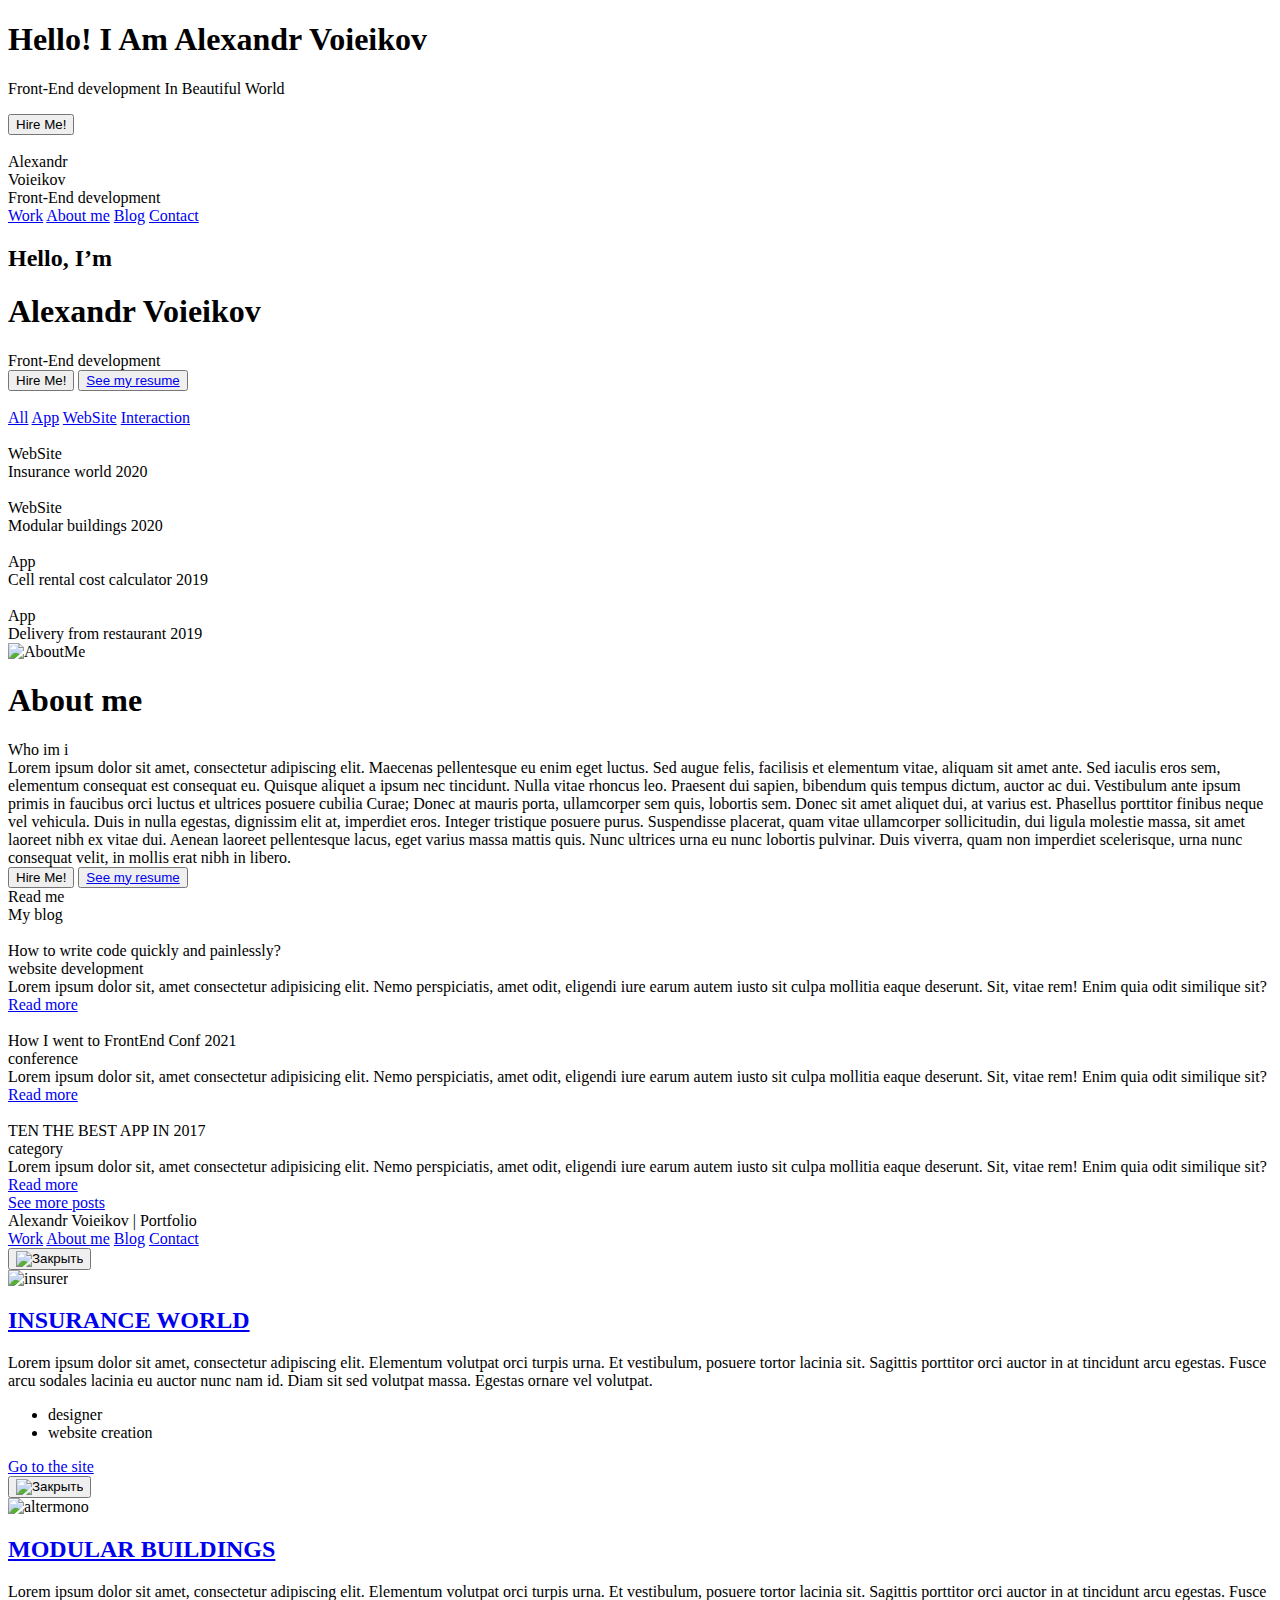
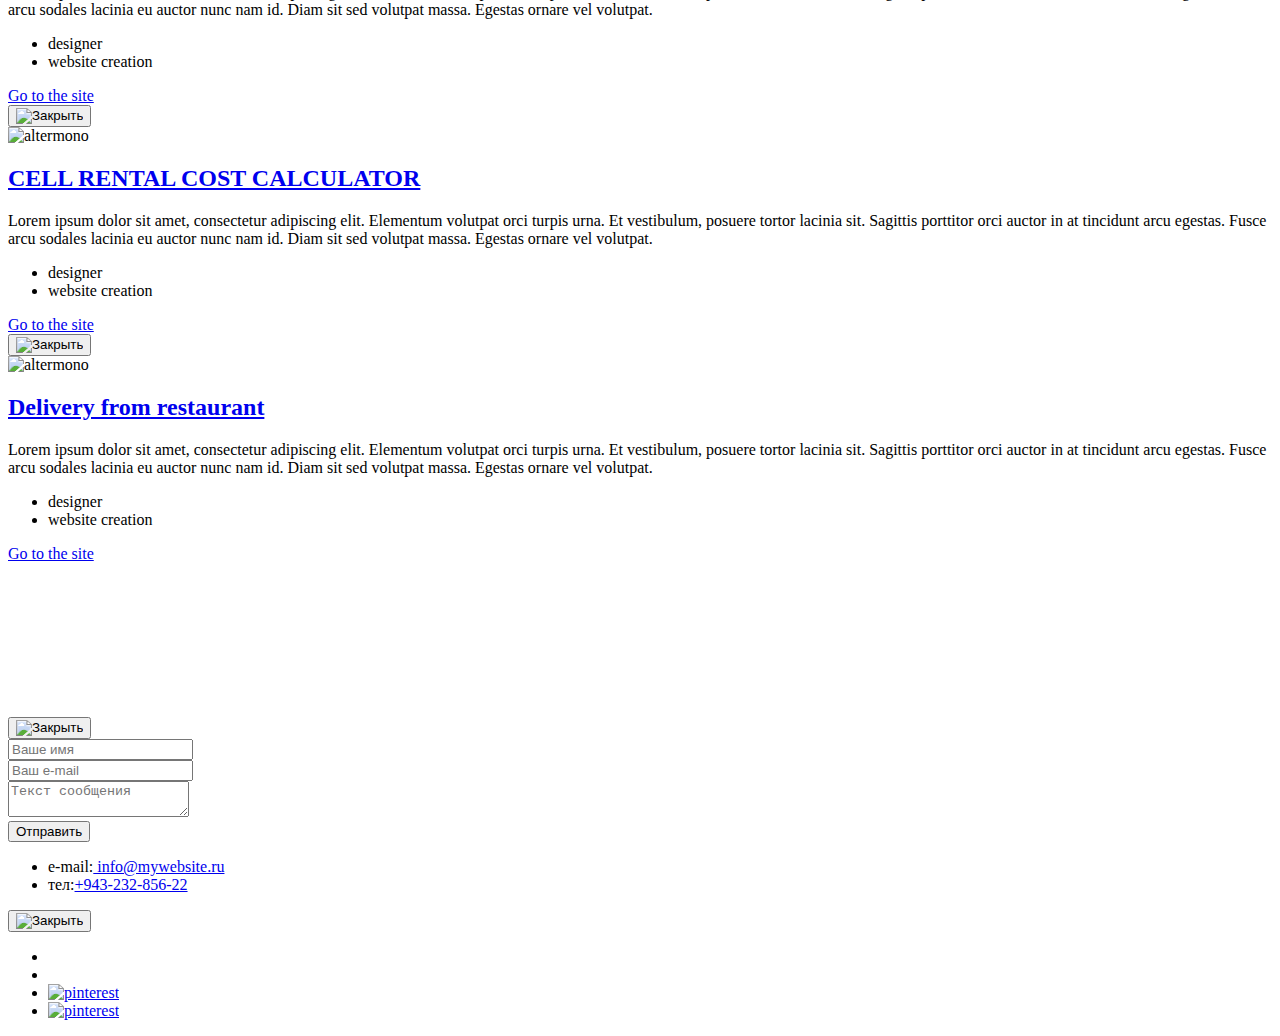
==== index.html @ 68274259 "Update index.html" ====
<!DOCTYPE html>
<html lang="en">

<head>
    <meta charset="UTF-8">
    <link rel="stylesheet" href="assets/css/style.min.css">
    <link rel="stylesheet" href="https://pro.fontawesome.com/releases/v5.10.0/css/all.css" integrity="sha384-AYmEC3Yw5cVb3ZcuHtOA93w35dYTsvhLPVnYs9eStHfGJvOvKxVfELGroGkvsg+p" crossorigin="anonymous"/>
    
    
    <!-- Useful meta tags -->
    <meta http-equiv="x-ua-compatible" content="ie=edge">
    <meta name="viewport" content="width=device-width, initial-scale=1, shrink-to-fit=no">
    <meta name="robots" content="index, follow">
    <meta name="google" content="notranslate">
    <meta name="format-detection" content="telephone=no">
    <meta name="description" content="">
    
    <link rel="shortcut icon" href="assets/images/icon.png" type="image/x-icon">
    
    
    <title>Alexandr Voieikov | Portfolio</title>
</head>

<body class="">
    <div class="page " id="page">
        <!-- Main -->
        <main class="main ">
            
            <section class="preview">
                <div class="preview__wrapper">
                    <h1 class="preview__title">Hello! I Am Alexandr Voieikov</h1>
                    <p class="preview__text">Front-End development In Beautiful World</p>
                    <button class="btn btn--preview-hover js-scroll-trigger" data-scroll="#section-1" type="submit"> Hire Me!</button>
                </div>
            </section>
            <header class="header" id="section-1" >
                <div class="container">
                    <div  class="header__inner">
                        <div class="user">
                            <div class="user__avatar">
                                <img src="assets/images/photo-profile.jpg" alt="">
                            </div>
                            <div class="user__content">
                                <div class="user__name">
                                    Alexandr <br> Voieikov
                                </div>
                                <div class="user__prof">
                                    Front-End development
                                </div>
                            </div>
                        </div>
                        <nav class="nav">
                            <a class="nav__link" href="#">Work</a>
                            <a class="nav__link" href="#">About me</a>
                            <a class="nav__link" href="blog.html">Blog</a>
                            <a class="nav__link" href="#">Contact</a>
                        </nav>
                    </div>
                </div>
            </header>
            
            <section class="intro">
                <div class="container">
                    <div class="intro__inner">
                        <div class="intro__content">
                            <h2 class="intro__subtitle">Hello, I’m</h2>
                            <h1 class="intro__title">Alexandr Voieikov</h1>
                            <div class="intro__text">Front-End development</div>
                            <div class="social">
                                <a class="social__link social__link--linkedin"
                                    href="https://www.linkedin.com/in/alexandr-voieikov-9a24121a7/" target="_blank"><i
                                        class="fab fa-linkedin"></i></a>
                                <a class="social__link social__link--instagram" href="#"><i class="fab fa-instagram"></i></a>
                                <a class="social__link social__link--facebook" href="#"><i class="fab fa-facebook-square"></i></a>
                            </div>
                            <div class="intro__button">
                                <button class="btn btn--intro" type="button">Hire Me!</button>
                                <button class="btn btn--intro active"><a  href="assets/file/Alexandr_Voieikov_resume(RU).pdf" target="_blank">See my
                                    resume</a></button>
                            </div>
            
                        </div>
                        <div class="intro__photo">
                            <img src="assets/images/intro-photo.png" alt="">
                        </div>
                    </div>
                </div>
            </section>
            
            <!-- Works -->
            
            <div class="works">
                <div class="container">
                    <div class="works__nav">
                        <a class="works__nav-link" href="#">All</a>
                        <a class="works__nav-link" href="#">App</a>
                        <a class="works__nav-link" href="#">WebSite</a>
                        <a class="works__nav-link" href="#">Interaction</a>
                    </div>
            
                    <div class="portfolio">
            
                        <div class="portfolio__col">
                            <div class="work">
                                <a class="work__link" data-modal="modal-work1">
                                    <img class="work__image" src="assets/images/work-1.jpg" alt="">
            
                                    <div class="work__content">
                                        <div class="work__cat">WebSite</div>
                                        <div class="work__title">
                                            Insurance world
                                            <time class="work__date" datetime="2020-11-22 19:00">2020</time>
                                        </div>
                                    </div>
                                </a>
                            </div>
                        </div>
                        <div class="portfolio__col">
                            <div class="work">
                                <a class="work__link" data-modal="modal-work2">
                                    <img class="work__image" src="assets/images/work-2.jpg" alt="">
            
                                    <div class="work__content">
                                        <div class="work__cat">WebSite</div>
                                        <div class="work__title">
                                            Modular buildings
                                            <time class="work__date" datetime="2020-11-22 19:00">2020</time>
                                        </div>
                                    </div>
                                </a>
                            </div>
                        </div>
                        <div class="portfolio__col">
                            <div class="work">
                                <a class="work__link" data-modal="modal-work3">
                                    <img class="work__image" src="assets/images/work-3.jpg" alt="">
            
                                    <div class="work__content">
                                        <div class="work__cat">App</div>
                                        <div class="work__title">
                                            Cell rental cost calculator
                                            <time class="work__date" datetime="2019-11-22 19:00">2019</time>
                                        </div>
                                    </div>
                                </a>
                            </div>
                        </div>
            
                        <div class="portfolio__col">
                            <div class="work">
                                <a class="work__link" data-modal="modal-work4">
                                    <img class="work__image" src="assets/images/work-4.jpg" alt="">
            
                                    <div class="work__content">
                                        <div class="work__cat">App</div>
                                        <div class="work__title">
                                            Delivery from restaurant
                                            <time class="work__date" datetime="2019-11-22 19:00">2019</time>
                                        </div>
                                    </div>
                                </a>
                            </div>
                        </div>
            
            
                    </div><!-- /.portfolio -->
                </div>
                <!--container -->
            </div> <!-- works -->
            
            
            <section class="about">
                <div class="container">
                    <div class="about__wrapper">
                        <div class="about__img">
                            <img src="assets/images/aboutme.png" alt="AboutMe">
                        </div>
                        <div class="about__content">
                            <h1 class="about__title">About me</h1>
                            <div class="about__subtitle">Who im i</div>
                            <div class="about__description">Lorem ipsum dolor sit amet, consectetur adipiscing elit. Maecenas
                                pellentesque eu enim eget luctus. Sed augue felis, facilisis et elementum vitae, aliquam sit amet
                                ante. Sed iaculis eros sem, elementum consequat est consequat eu. Quisque aliquet a ipsum nec
                                tincidunt. Nulla vitae rhoncus leo. Praesent dui sapien, bibendum quis tempus dictum, auctor ac dui.
                                Vestibulum ante ipsum primis in faucibus orci luctus et ultrices posuere cubilia Curae; Donec at
                                mauris porta, ullamcorper sem quis, lobortis sem. Donec sit amet aliquet dui, at varius est.
                                Phasellus porttitor finibus neque vel vehicula. Duis in nulla egestas, dignissim elit at, imperdiet
                                eros. Integer tristique posuere purus. Suspendisse placerat, quam vitae ullamcorper sollicitudin,
                                dui ligula molestie massa, sit amet laoreet nibh ex vitae dui. Aenean laoreet pellentesque lacus,
                                eget varius massa mattis quis. Nunc ultrices urna eu nunc lobortis pulvinar. Duis viverra, quam non
                                imperdiet scelerisque, urna nunc consequat velit, in mollis erat nibh in libero.</div>
                                <div class="about__button">
                                    <button class="btn btn--intro " type="button">Hire Me!</button>
                                    <button class="btn btn--intro active"><a  href="assets/file/Alexandr_Voieikov_resume(RU).pdf" target="_blank">See my
                                        resume</a></button>
                                </div>
                        </div>
                    </div>
            
                </div>
            </section>
            
            <div class="read">
                <div class="container">
                    <div class="read__title">Read me</div>
                    <div class="read__subtitle">My blog</div>
            
                    <div class="blog__item">
                        <div class="blog__block">
                            <img src="assets/images/post-2.jpg" alt="">
            
                            <div class="blog__title">How to write code quickly and painlessly?</div>
                            <div class="blog__category">website development</div>
                            <div class="blog__description">Lorem ipsum dolor sit, amet consectetur adipisicing elit. Nemo perspiciatis, amet odit, eligendi iure earum autem iusto sit culpa mollitia eaque deserunt. Sit, vitae rem! Enim quia odit similique sit?</div>
            
                            <a class="btn btn--intro btn--w" href="#">Read more</a>
                        </div>
                        <div class="blog__block">
                            <img src="assets/images/post-4.jpg" alt="">
            
                            <div class="blog__title">How I went to FrontEnd Conf 2021</div>
                            <div class="blog__category">conference</div>
                            <div class="blog__description">Lorem ipsum dolor sit, amet consectetur adipisicing elit. Nemo perspiciatis, amet odit, eligendi iure earum autem iusto sit culpa mollitia eaque deserunt. Sit, vitae rem! Enim quia odit similique sit?</div>
            
                            <a class="btn btn--intro btn--w" href="#">Read more</a>
                        </div>
                        <div class="blog__block">
                            <img src="https://placehold.it/370x250" alt="">
            
                            <div class="blog__title">TEN THE BEST APP IN 2017</div>
                            <div class="blog__category">category</div>
                            <div class="blog__description">Lorem ipsum dolor sit, amet consectetur adipisicing elit. Nemo perspiciatis, amet odit, eligendi iure earum autem iusto sit culpa mollitia eaque deserunt. Sit, vitae rem! Enim quia odit similique sit?</div>
            
                            <a class="btn btn--intro btn--w" href="#">Read more</a>
                        </div>
                     
                        
                    </div>
                    <a class="btn--seePost" href="blog.html">See more posts</a>
                </div>
            </div>
        </main>
        <footer class="footer">
            <div class="container">
                <div class="footer__wrapper">
                    <div class="footer__left">
                        <div class="footer__title">
                            Alexandr Voieikov | Portfolio
                        </div>
                        <div class="social footer__social">
                            <a class="social__link social__link--linkedin"
                                href="https://www.linkedin.com/in/alexandr-voieikov-9a24121a7/" target="_blank"><i
                                    class="fab fa-linkedin"></i></a>
                            <a class="social__link social__link--instagram" href="#"><i class="fab fa-instagram-square"></i></a>
                            <a class="social__link social__link--facebook" href="#"><i class="fab fa-facebook-square"></i></a>
                        </div>
                    </div>
                    <div class="footer__right">
                        <nav class="nav">
                            <a class="nav__link nav__link--footer" href="#">Work</a>
                            <a class="nav__link nav__link--footer" href="#">About me</a>
                            <a class="nav__link nav__link--footer" href="/src/personal-blog/blog.html">Blog</a>
                            <a class="nav__link nav__link--footer" href="#">Contact</a>
                        </nav>
                    </div>
                </div>
            </div>
        </footer>    </div>

    <div class="modal" id="modal-work1">
        <div class="modal__content">
            <button class="modal__close" type="submit">
                <img src="assets/images/close.svg" alt="Закрыть">
            </button>
            <article class="work__modal">
                <div class="work__preview-modal">
                    <picture>
                        <source srcset="assets/images/work1.jpg" media="(max-width: 575px)">
                        <img src="assets/images/work1.jpg" alt="insurer">
                    </picture>
            
                </div>
                <div class="work__content-modal">
                    <h2 class="work__title-modal">
                        <a href="#" target="_blank">INSURANCE WORLD</a>
                    </h2>
                    <div class="work__description-modal">
                        Lorem ipsum dolor sit amet, consectetur adipiscing elit. Elementum volutpat orci turpis urna. Et vestibulum,
                        posuere tortor lacinia sit. Sagittis porttitor orci auctor in at tincidunt arcu egestas. Fusce arcu sodales
                        lacinia eu auctor nunc nam id. Diam sit sed volutpat massa. Egestas ornare vel volutpat.
                    </div>
                    <ul class="tags">
                        <li class="tags__item">designer</li>
                        <li class="tags__item">website creation</li>
                    </ul>
            
                    <div class="work__footer">
                        <a class="btn btn--intro btn--center" href="#" target="_blank">Go to the site</a>
                    </div>
            
                </div>
            </article>
        
        </div>
    </div>    <div class="modal" id="modal-work2">
        <div class="modal__content">
            <button class="modal__close" type="submit">
                <img src="assets/images/close.svg" alt="Закрыть">
            </button>
            <article class="work__modal">
                <div class="work__preview-modal">
                    <picture>
                        <source srcset="assets/images/work2.jpg" media="(max-width: 575px)">
                        <img src="assets/images/work2.jpg" alt="altermono">
                    </picture>
            
                </div>
                <div class="work__content-modal">
                    <h2 class="work__title-modal">
                        <a href="#" target="_blank">MODULAR BUILDINGS
                        </a>
                    </h2>
                    <div class="work__description-modal">
                        Lorem ipsum dolor sit amet, consectetur adipiscing elit. Elementum volutpat orci turpis urna. Et vestibulum,
                        posuere tortor lacinia sit. Sagittis porttitor orci auctor in at tincidunt arcu egestas. Fusce arcu sodales
                        lacinia eu auctor nunc nam id. Diam sit sed volutpat massa. Egestas ornare vel volutpat.
                    </div>
                    <ul class="tags">
                        <li class="tags__item">designer</li>
                        <li class="tags__item">website creation</li>
                    </ul>
            
                    <div class="work__footer">
                        <a class="btn btn--intro btn--center" href="#" target="_blank">Go to the site</a>
                    </div>
            
                </div>
            </article>
        
        </div>
    </div>    <div class="modal" id="modal-work3">
        <div class="modal__content modal__content--width-work3">
            <button class="modal__close" type="submit">
                <img src="assets/images/close.svg" alt="Закрыть">
            </button>
            <article class="work__modal">
                <div class="work__preview-modal">
                    <picture>
                        <source srcset="assets/images/work3.jpg" media="(max-width: 575px)">
                        <img src="assets/images/work3.jpg" alt="altermono">
                    </picture>
            
                </div>
                <div class="work__content-modal">
                    <h2 class="work__title-modal">
                        <a href="#" target="_blank">CELL RENTAL COST CALCULATOR</a>
                    </h2>
                    <div class="work__description-modal">
                        Lorem ipsum dolor sit amet, consectetur adipiscing elit. Elementum volutpat orci turpis urna. Et vestibulum,
                        posuere tortor lacinia sit. Sagittis porttitor orci auctor in at tincidunt arcu egestas. Fusce arcu sodales
                        lacinia eu auctor nunc nam id. Diam sit sed volutpat massa. Egestas ornare vel volutpat.
                    </div>
                    <ul class="tags">
                        <li class="tags__item">designer</li>
                        <li class="tags__item">website creation</li>
                    </ul>
            
                    <div class="work__footer">
                        <a class="btn btn--intro btn--center" href="#" target="_blank">Go to the site</a>
                    </div>
            
                </div>
            </article>
        
        </div>
    </div>    <div class="modal" id="modal-work4">
        <div class="modal__content modal__content--width-work4">
            <button class="modal__close" type="submit">
                <img src="assets/images/close.svg" alt="Закрыть">
            </button>
            <article class="work__modal">
                <div class="work__preview-modal">
                    <picture>
                        <source srcset="assets/images/work4.jpg" media="(max-width: 575px)">
                        <img src="assets/images/work4.jpg" alt="altermono">
                    </picture>
            
                </div>
                <div class="work__content-modal">
                    <h2 class="work__title-modal">
                        <a href="#" target="_blank">Delivery from restaurant</a>
                    </h2>
                    <div class="work__description-modal">
                        Lorem ipsum dolor sit amet, consectetur adipiscing elit. Elementum volutpat orci turpis urna. Et vestibulum,
                        posuere tortor lacinia sit. Sagittis porttitor orci auctor in at tincidunt arcu egestas. Fusce arcu sodales
                        lacinia eu auctor nunc nam id. Diam sit sed volutpat massa. Egestas ornare vel volutpat.
                    </div>
                    <ul class="tags">
                        <li class="tags__item">designer</li>
                        <li class="tags__item">website creation</li>
                    </ul>
            
                    <div class="work__footer">
                        <a class="btn btn--intro btn--center" href="#" target="_blank">Go to the site</a>
                    </div>
            
                </div>
            </article>
        
        </div>
    </div>    <div class="modal" id="story-modal">
        <div class="modal__content modal__content--story">
          <video class="modal__video" src="" poster="https://placehold.it/420x580"></video>  
        </div>
        
    </div>    <div class="modal" id="contact-modal">
        <div class="modal__content modal__content--width-contact-modal">
            <button class="modal__close" type="submit">
                <img src="assets/images/close.svg" alt="Закрыть">
            </button>
            <form class="form form--auth" action="/" method="post">
                <div class="form__group form__group--md">
                    <input class="form__control" type="email" placeholder="Ваше имя">
                    <span class="form__line"></span>
                </div>
                <div class="form__group form__group--md">
                    <input class="form__control" type="email" placeholder="Ваш e-mail">
                    <span class="form__line"></span>
                </div>
                <div class="form__group form__group--md">
                    <textarea class="form__control form__control--textarea" name=""
                        placeholder="Текст сообщения"></textarea>
                    <span class="form__line"></span>
                </div>
    
    
    
                <div class="form__footer ">
                    <div class="form__group form__group--md">
                        <button class="btn-blog btn-blog--blue btn-blog--rounded btn-blog--sm" type="button">Отправить</button>
                    </div>
                </div>
            </form>
    
        <ul class="modal__footer">
            <li>e-mail:<a href="mailto:info@mywebsite.ru"> info@mywebsite.ru</a></li>
            <li>тел:<a href="tel: +943-232-856-22">+943-232-856-22</a></li>
        </ul>
    
        </div>
    </div>    <div class="modal" id="share-modal">
        <div class="modal__content modal__content--contact">
            <button class="modal__close" type="submit">
                <img src="assets/images/close.svg" alt="Закрыть">
            </button>
    
            <ul class="social">
                <li class="social__item">
                    <a class="social__link" href="#">
                        <img src="assets/images/share/facebook.svg" alt="">
                    </a>
                </li>
                <li class="social__item">
                    <a class="social__link" href="#">
                        <img src="assets/images/share/twitter.svg" alt="">
                    </a>
                </li>
                <li class="social__item">
                    <a class="social__link" href="#" >
                        <img src="assets/images/share/vk.svg" alt="pinterest">
                    </a>
                </li>
                <li class="social__item">
                    <a class="social__link" href="#" >
                        <img src="assets/images/share/copy.svg" alt="pinterest">
                    </a>
                </li>
            </ul>
        </div>
    </div>
    <!-- JS -->
    <script src="assets/js/jquery-3.6.0.min.js"></script>
    <!-- <script src="assets/js/modal.js"></script> -->
    <script src="assets/js/mobileNav.js"></script>
    <script src="assets/js/scroll.js"></script>
    <script src="assets/js/textarea.js"></script>
</body>

</html>
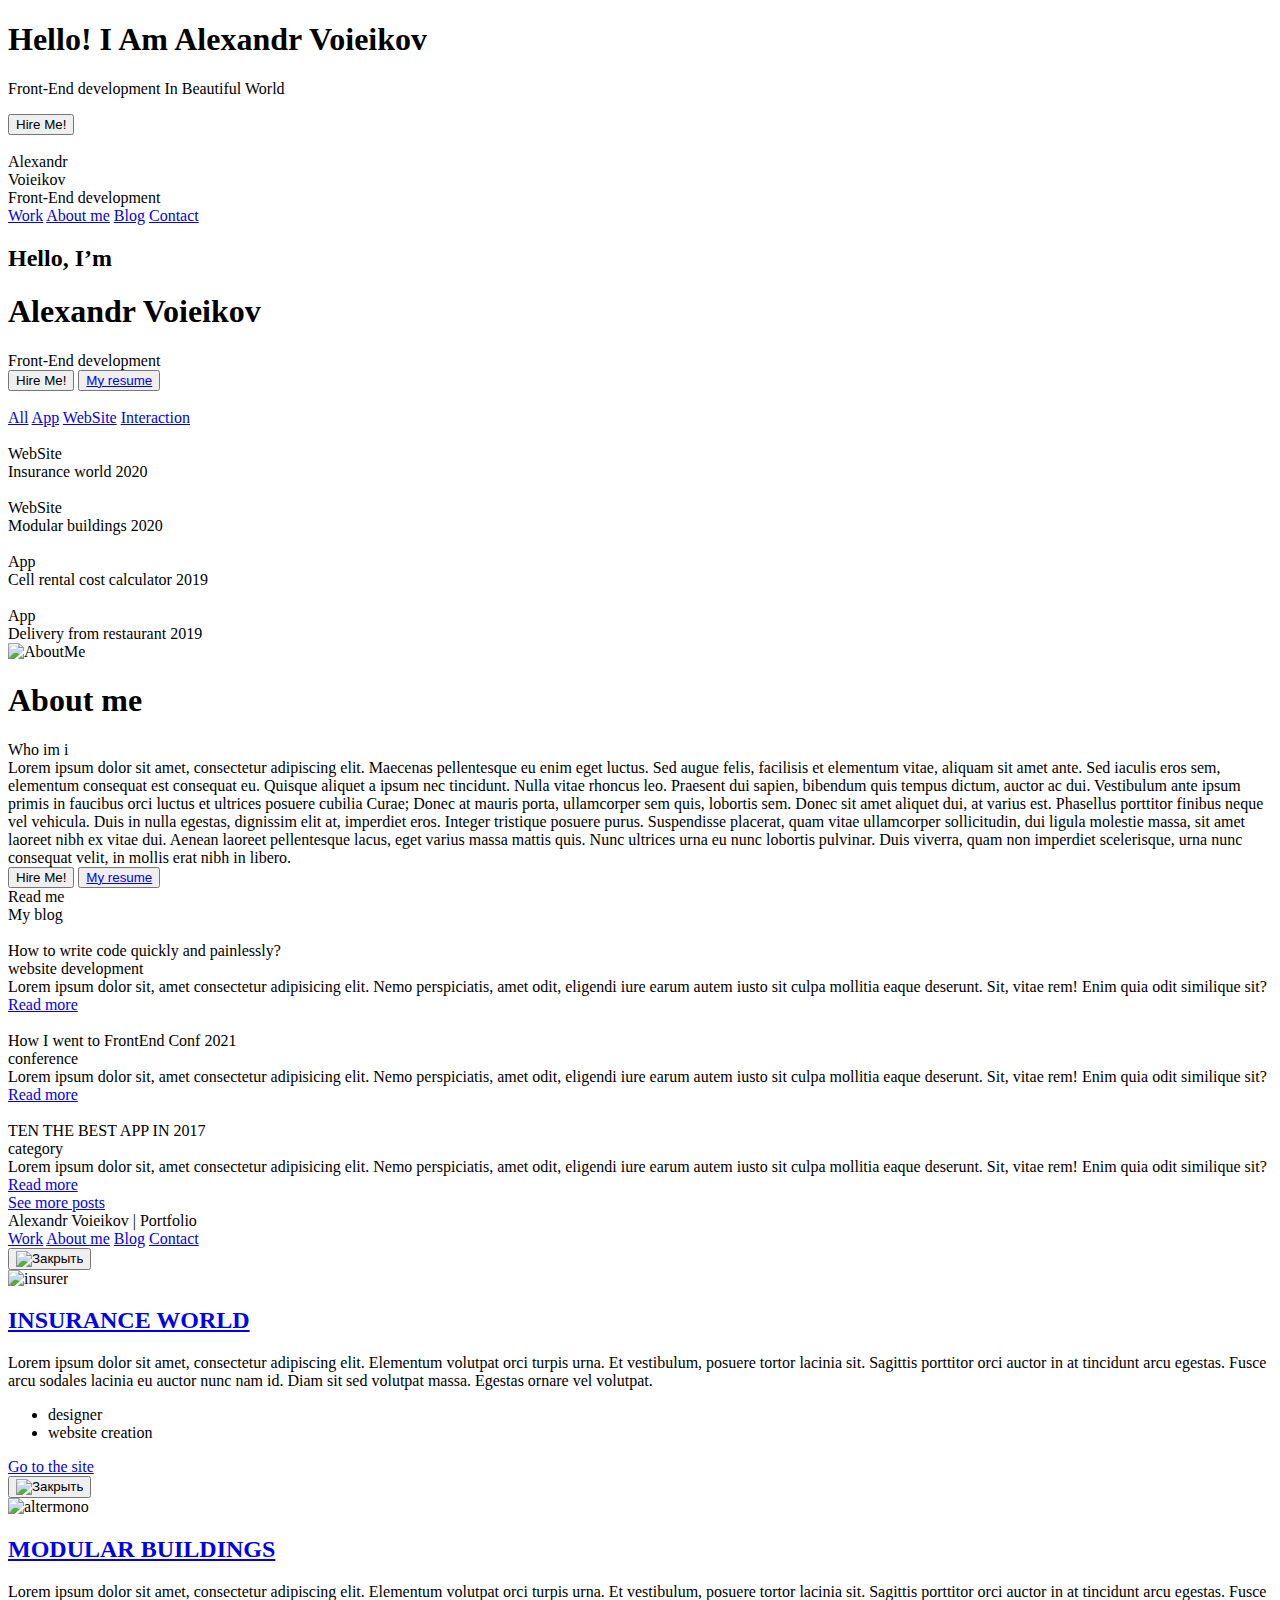
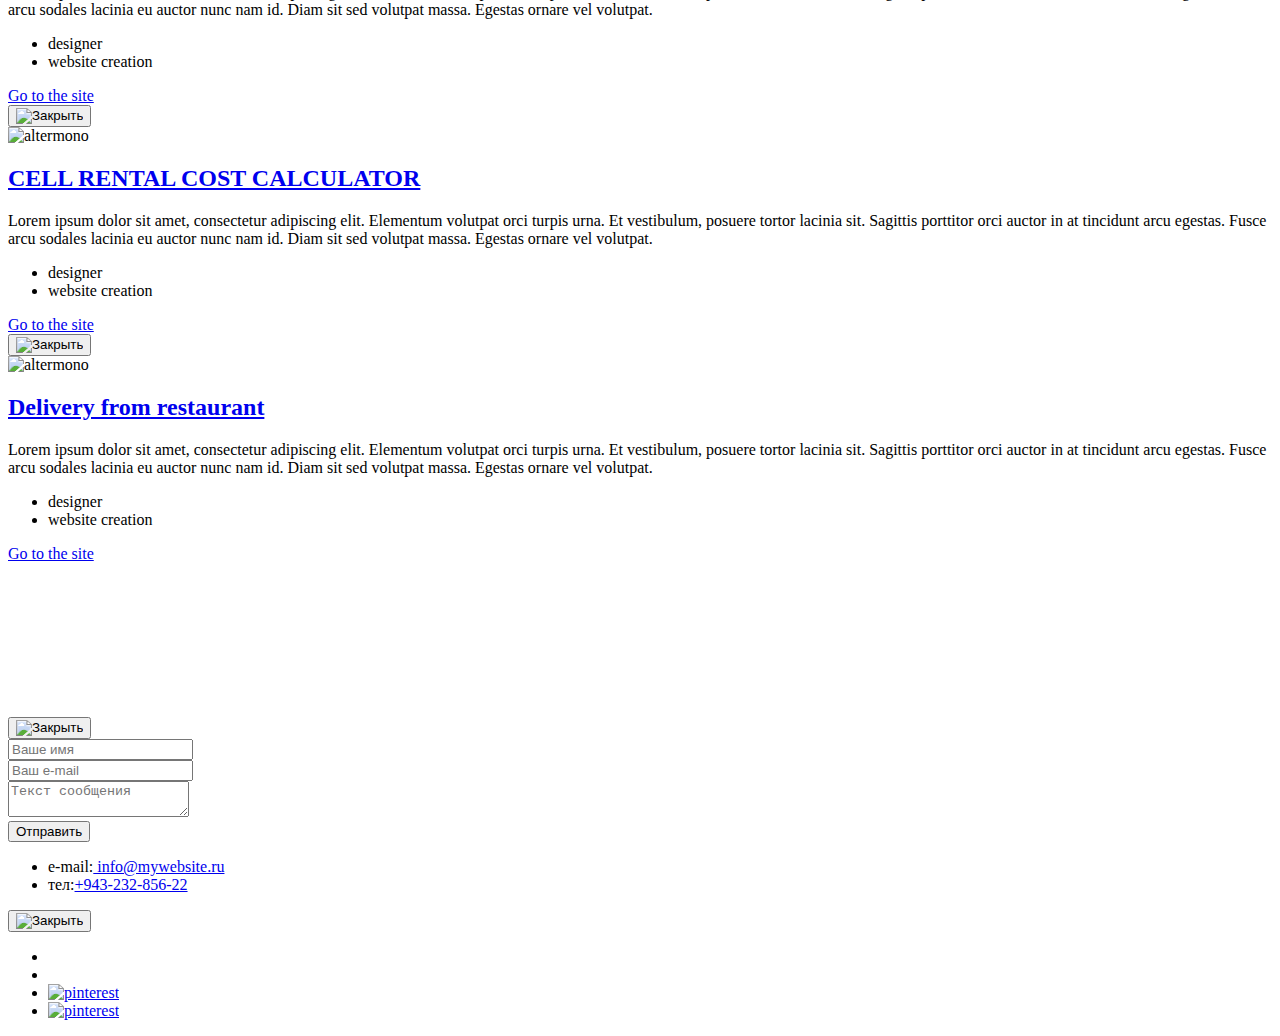
==== commit 95979205: "Update index.html" ====
--- a/index.html
+++ b/index.html
@@ -75,7 +75,7 @@
                             </div>
                             <div class="intro__button">
                                 <button class="btn btn--intro" type="button">Hire Me!</button>
-                                <button class="btn btn--intro active"><a  href="assets/file/Alexandr_Voieikov_resume(RU).pdf" target="_blank">See my
+                                <button class="btn btn--intro active"><a  href="assets/file/Alexandr_Voieikov_resume.pdf" target="_blank">My
                                     resume</a></button>
                             </div>
             
@@ -191,7 +191,7 @@
                                 imperdiet scelerisque, urna nunc consequat velit, in mollis erat nibh in libero.</div>
                                 <div class="about__button">
                                     <button class="btn btn--intro " type="button">Hire Me!</button>
-                                    <button class="btn btn--intro active"><a  href="assets/file/Alexandr_Voieikov_resume(RU).pdf" target="_blank">See my
+                                    <button class="btn btn--intro active"><a  href="assets/file/Alexandr_Voieikov_resume.pdf" target="_blank">My
                                         resume</a></button>
                                 </div>
                         </div>
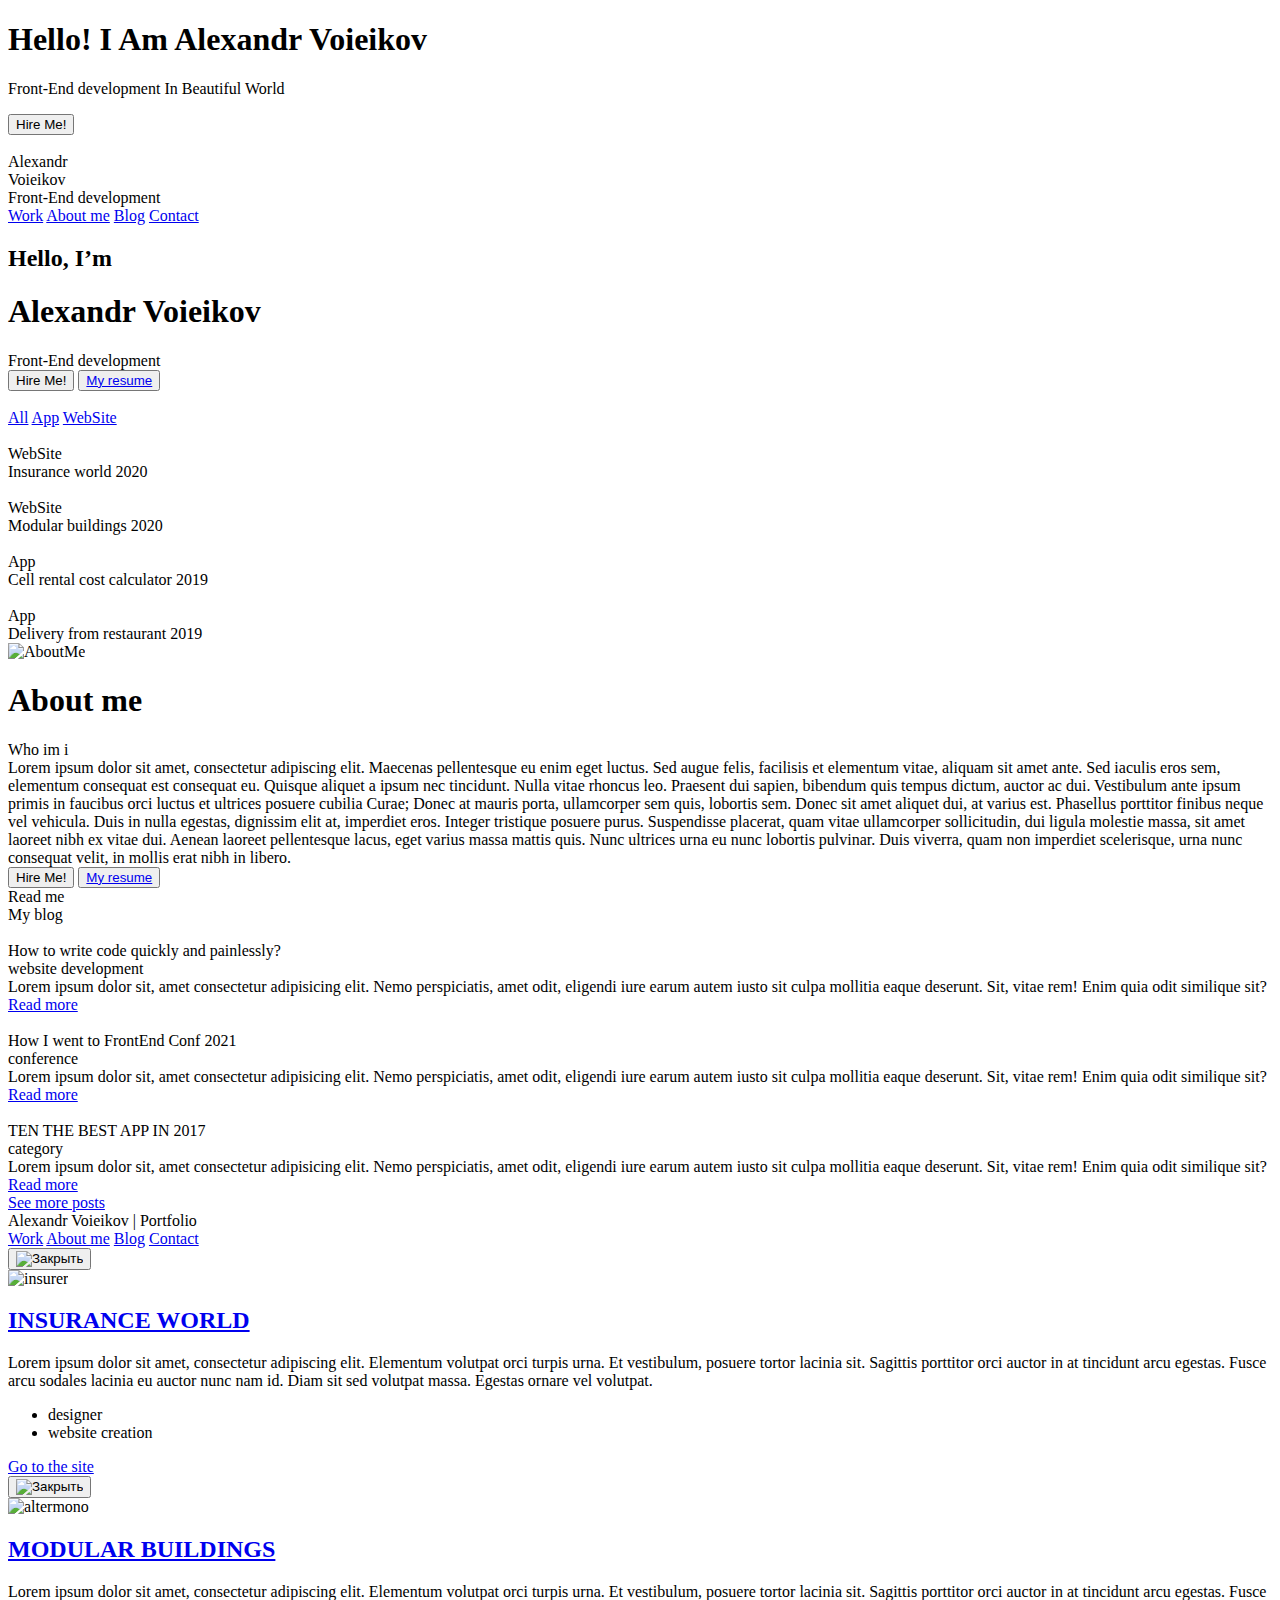
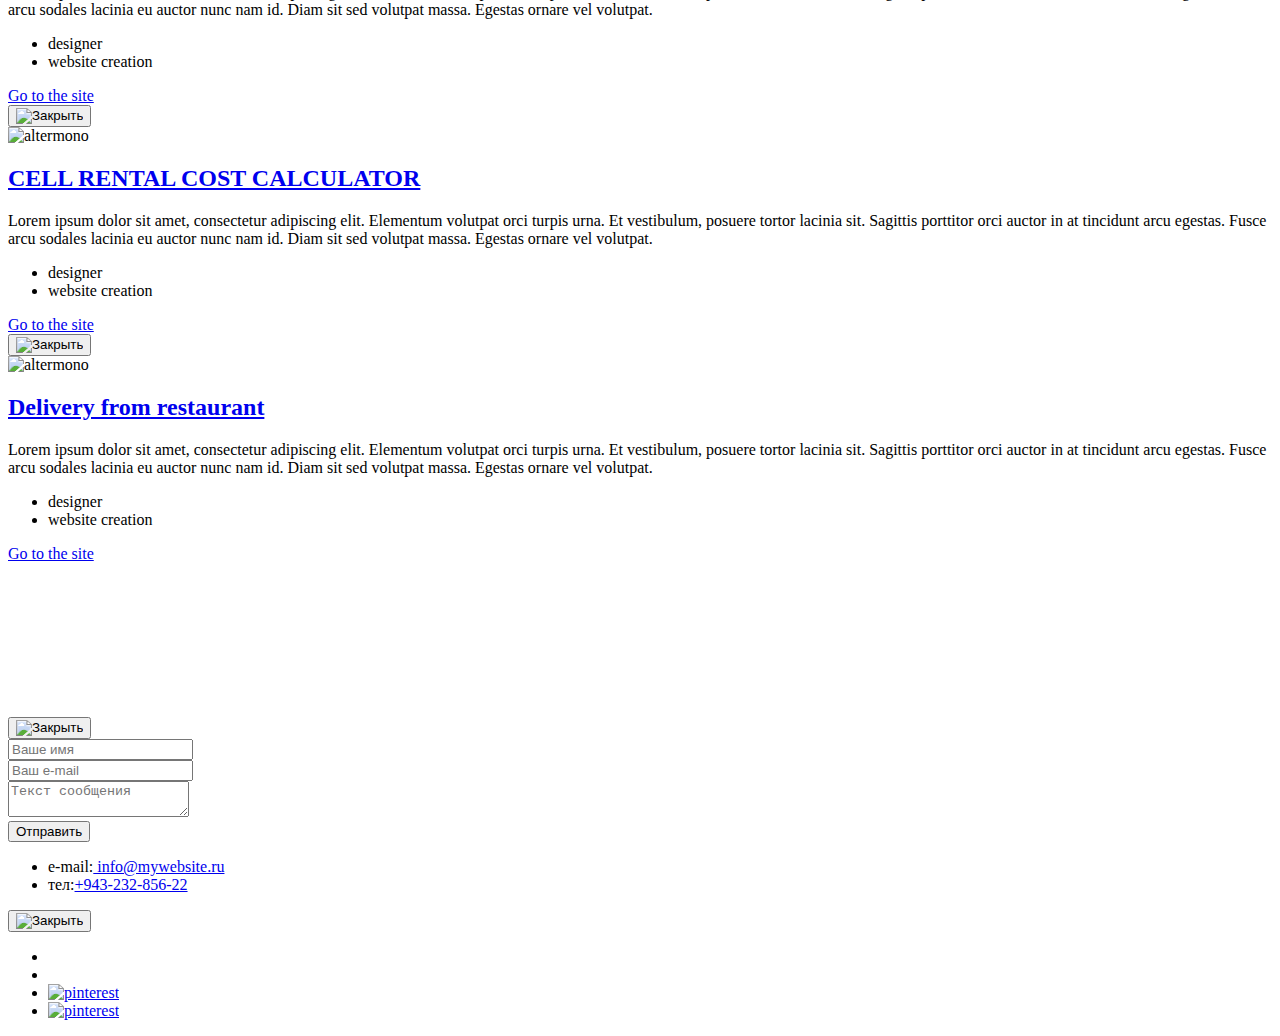
==== commit f3f8a94d: "Update index.html" ====
--- a/index.html
+++ b/index.html
@@ -95,7 +95,6 @@
                         <a class="works__nav-link" href="#">All</a>
                         <a class="works__nav-link" href="#">App</a>
                         <a class="works__nav-link" href="#">WebSite</a>
-                        <a class="works__nav-link" href="#">Interaction</a>
                     </div>
             
                     <div class="portfolio">
@@ -251,7 +250,7 @@
                             <a class="social__link social__link--linkedin"
                                 href="https://www.linkedin.com/in/alexandr-voieikov-9a24121a7/" target="_blank"><i
                                     class="fab fa-linkedin"></i></a>
-                            <a class="social__link social__link--instagram" href="#"><i class="fab fa-instagram-square"></i></a>
+                            <a class="social__link social__link--instagram" href="#"><i class="fab fa-instagram"></i></a>
                             <a class="social__link social__link--facebook" href="#"><i class="fab fa-facebook-square"></i></a>
                         </div>
                     </div>
